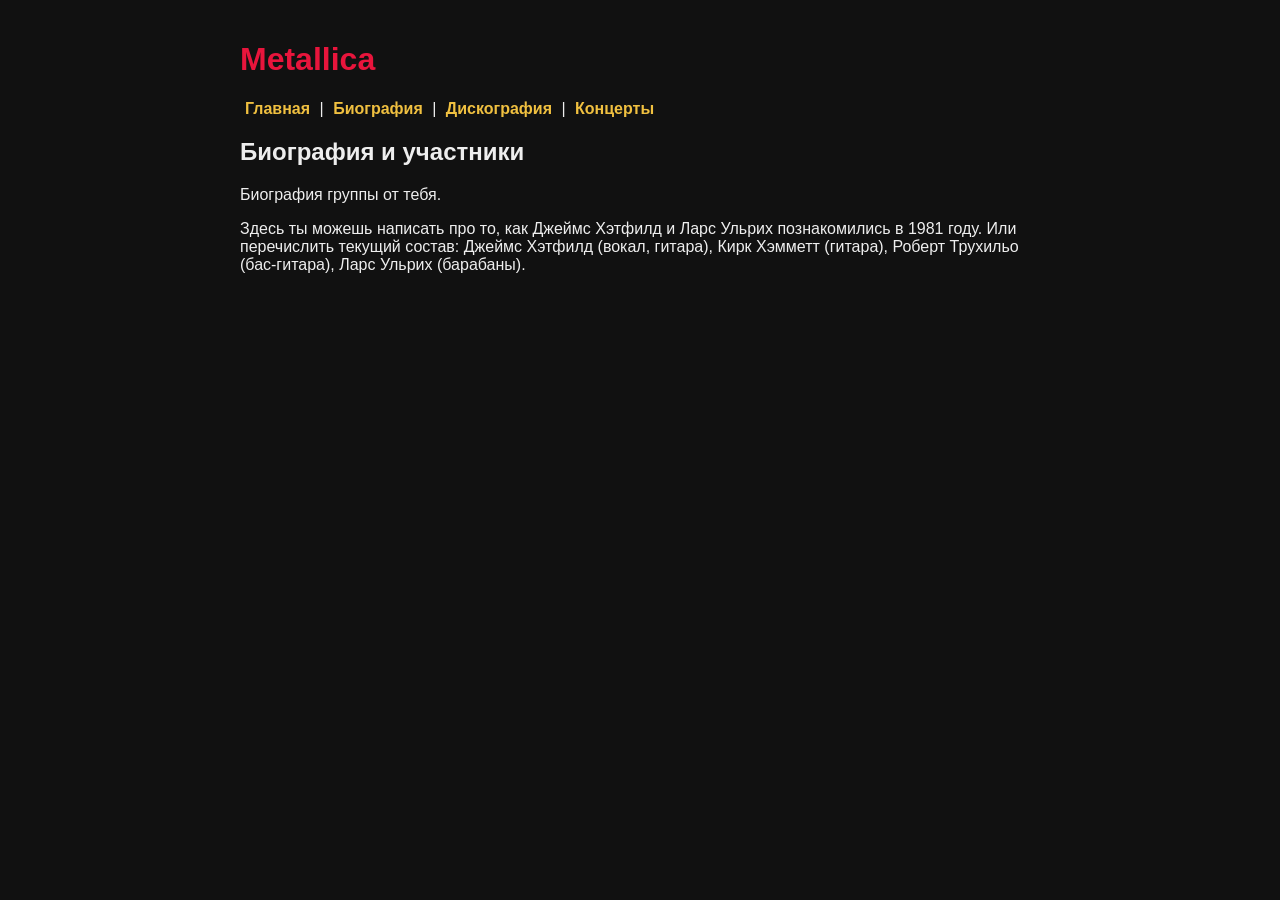
==== bio.html @ 4393b87b "Sat, Oct 31, 2026, 4:33 PM +07:00" ====
<!DOCTYPE html>
<html lang="ru">
<head>
    <meta charset="UTF-8">
    <title>Metallica — Биография</title>
    <link rel="stylesheet" href="css/style.css">
</head>
<body>

    <h1>Metallica</h1>

    <nav>
        <a href="index.html">Главная</a> |
        <a href="bio.html">Биография</a> |
        <a href="discography.html">Дискография</a> |
        <a href="concerts.html">Концерты</a>
    </nav>

    <!-- ЗАГОЛОВОК СТРАНИЦЫ -->
    <h2>Биография и участники</h2>

    <!-- ТЕКСТ БИОГРАФИИ -->
    <p>Биография группы от тебя.</p>

    <p>Здесь ты можешь написать про то, как Джеймс Хэтфилд и Ларс Ульрих познакомились в 1981 году. Или перечислить текущий состав: Джеймс Хэтфилд (вокал, гитара), Кирк Хэмметт (гитара), Роберт Трухильо (бас-гитара), Ларс Ульрих (барабаны).</p>

</body>
</html>
---- css/style.css ----
body {
    font-family: Arial, sans-serif;
    background-color: #111;
    color: #eee;
    max-width: 800px;
    margin: 0 auto;
    padding: 20px;
}
h1 {
    color: #e8153c
}
nav a {
    color: #f0c040;
    text-decoration: none;
    font-weight: bold;
    margin: 0 5px;
}
img {
    max-width: 100%;
    height: auto;
}
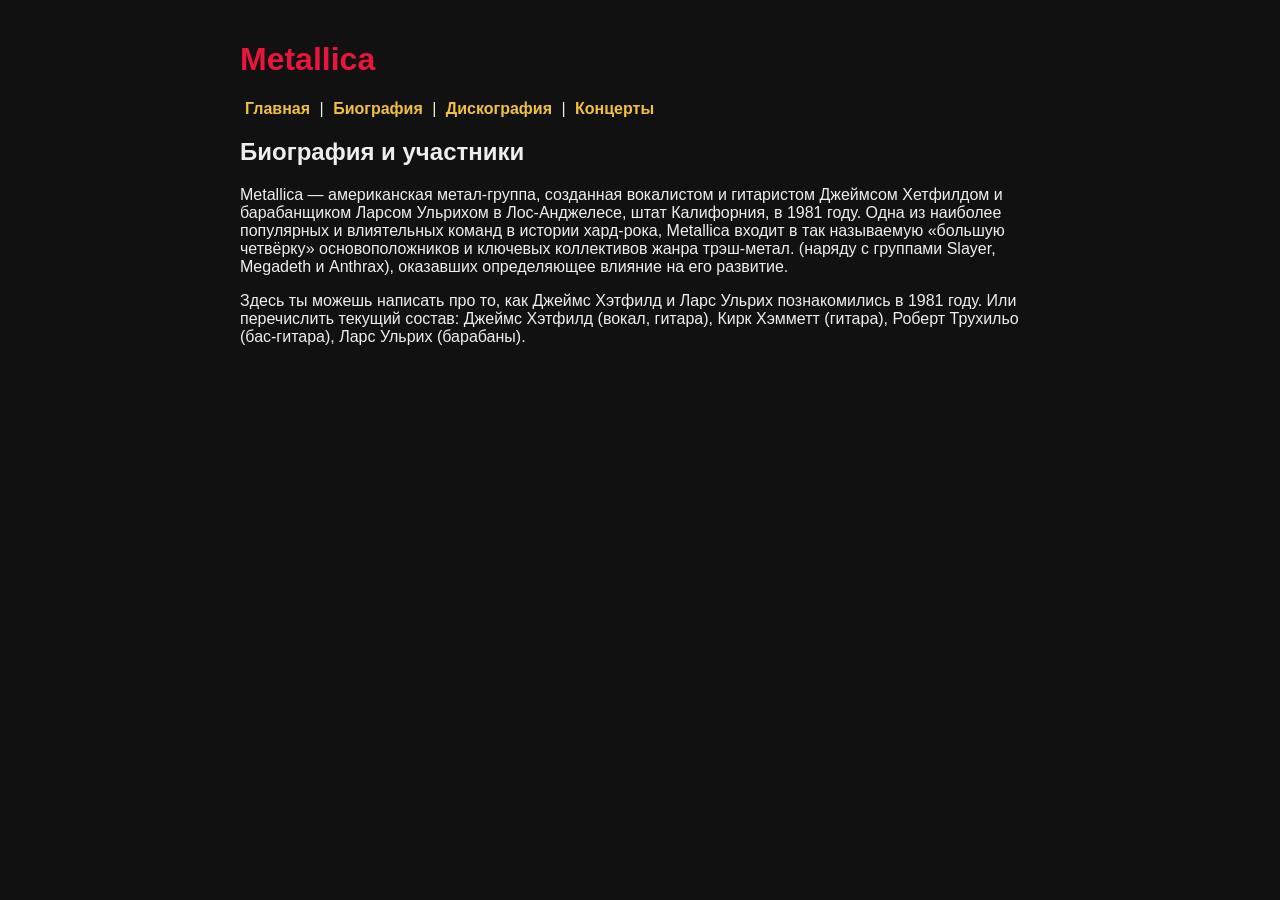
==== commit 832f594f: "Sat, Oct 31, 2026, 4:35 PM +07:00" ====
--- a/bio.html
+++ b/bio.html
@@ -20,7 +20,8 @@
     <h2>Биография и участники</h2>
 
     <!-- ТЕКСТ БИОГРАФИИ -->
-    <p>Биография группы от тебя.</p>
+    <p>Metallica — американская метал-группа, созданная вокалистом и гитаристом Джеймсом Хетфилдом и барабанщиком Ларсом Ульрихом в Лос-Анджелесе, штат Калифорния, в 1981 году.
+Одна из наиболее популярных и влиятельных команд в истории хард-рока, Metallica входит в так называемую «большую четвёрку» основоположников и ключевых коллективов жанра трэш-метал. (наряду с группами Slayer, Megadeth и Anthrax), оказавших определяющее влияние на его развитие.</p>
 
     <p>Здесь ты можешь написать про то, как Джеймс Хэтфилд и Ларс Ульрих познакомились в 1981 году. Или перечислить текущий состав: Джеймс Хэтфилд (вокал, гитара), Кирк Хэмметт (гитара), Роберт Трухильо (бас-гитара), Ларс Ульрих (барабаны).</p>
 
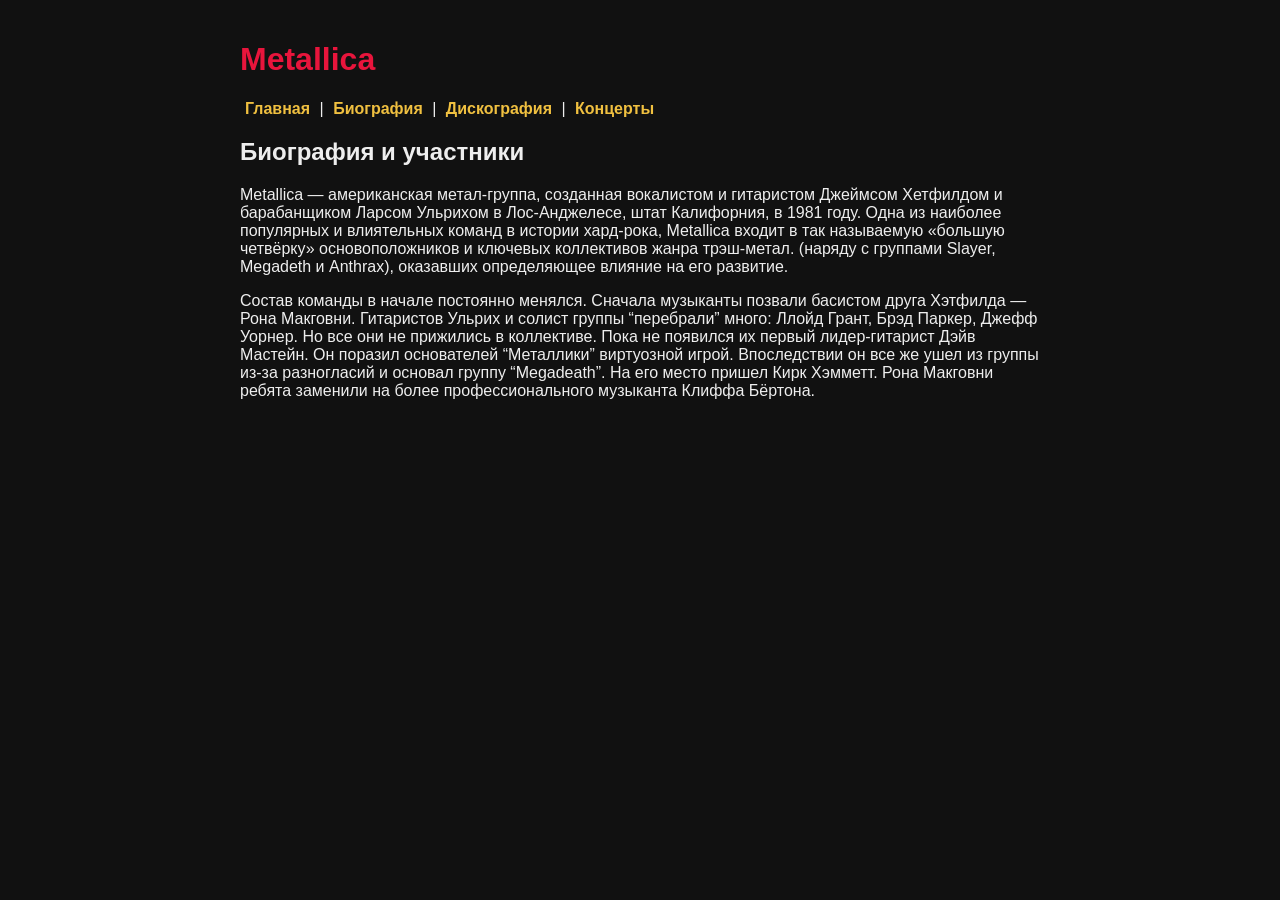
==== commit ae8557cc: "Sat, Oct 31, 2026, 4:37 PM +07:00" ====
--- a/bio.html
+++ b/bio.html
@@ -23,7 +23,7 @@
     <p>Metallica — американская метал-группа, созданная вокалистом и гитаристом Джеймсом Хетфилдом и барабанщиком Ларсом Ульрихом в Лос-Анджелесе, штат Калифорния, в 1981 году.
 Одна из наиболее популярных и влиятельных команд в истории хард-рока, Metallica входит в так называемую «большую четвёрку» основоположников и ключевых коллективов жанра трэш-метал. (наряду с группами Slayer, Megadeth и Anthrax), оказавших определяющее влияние на его развитие.</p>
 
-    <p>Здесь ты можешь написать про то, как Джеймс Хэтфилд и Ларс Ульрих познакомились в 1981 году. Или перечислить текущий состав: Джеймс Хэтфилд (вокал, гитара), Кирк Хэмметт (гитара), Роберт Трухильо (бас-гитара), Ларс Ульрих (барабаны).</p>
+    <p>Состав команды в начале постоянно менялся. Сначала музыканты позвали басистом друга Хэтфилда — Рона Макговни. Гитаристов Ульрих и солист группы “перебрали” много: Ллойд Грант, Брэд Паркер, Джефф Уорнер. Но все они не прижились в коллективе. Пока не появился их первый лидер-гитарист Дэйв Мастейн. Он поразил основателей “Металлики” виртуозной игрой. Впоследствии он все же ушел из группы из-за разногласий и основал группу “Megadeath”. На его место пришел Кирк Хэмметт. Рона Макговни ребята заменили на более профессионального музыканта Клиффа Бёртона.</p>
 
 </body>
 </html>
